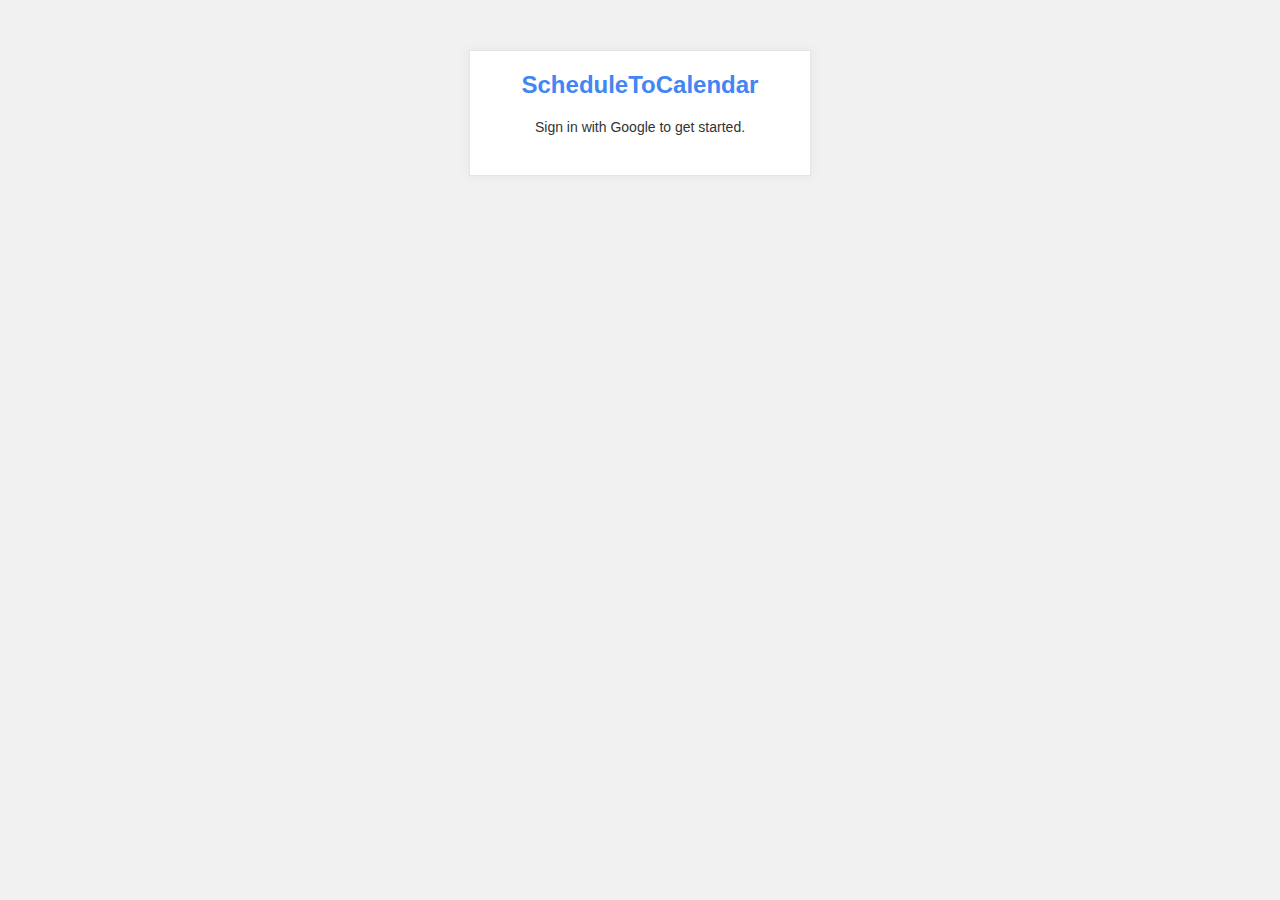
==== login.html @ e0611cd4 "prueba" ====
<html>
<head>
    <title>ScheduleToCalendar</title>
    <style>
        body {
            background-color: #f1f1f1;
            font-family: Arial, Helvetica, sans-serif;
        }

        .main {
            margin: 0 auto;
            width: 300px;
            padding: 20px;
            text-align: center;
            background-color: #fff;
            border: 1px solid #e5e5e5;
            margin-top: 50px;
            box-shadow: 0 0 10px #e5e5e5;
        }

        .g_id_signin {
            margin: 0 auto;
        }

        .g_id_signin * {
            margin: 10px 0;
        }

        .main h1 {
            margin: 0;
            padding: 0;
            font-size: 24px;
            color: #4285f4;
            margin-bottom: 20px;
        }

        .main p {
            font-size: 14px;
            color: #333;
            margin: 0;
            padding: 0;
            margin-bottom: 20px;
        }

        .main img {
            margin: 0 auto;
            width: 100px;
        }

        .main a {
            text-decoration: none;
            color: #4285f4;
        }

        .main a:hover {
            text-decoration: underline;
        }

        .main a:visited {
            color: #4285f4;
        }
    </style>
    <meta name="google-signin-client_id" content="796952607356-gsj82osa6j1r7j88vca6ru08q9r5ncda.apps.googleusercontent.com">
</head>
<body>
    <script src="https://accounts.google.com/gsi/client" async defer></script>
    <section class="main">
        <h1>ScheduleToCalendar</h1>
        <p>Sign in with Google to get started.</p>
        <div id="g_id_onload" data-client_id="796952607356-gsj82osa6j1r7j88vca6ru08q9r5ncda.apps.googleusercontent.com"
            data-context="signin" data-ux_mode="popup"
            data-login_uri="https://scheduletocalendarbackend-production.up.railway.app/index.php"
            data-itp_support="true" data-auto_prompt="false"></div>

        <div class="g_id_signin" data-type="standard" data-shape="rectangular" data-theme="outline"
            data-text="signin_with" data-size="large" data-logo_alignment="center" data-width="300"></div>
    </section>
</body>

</html>
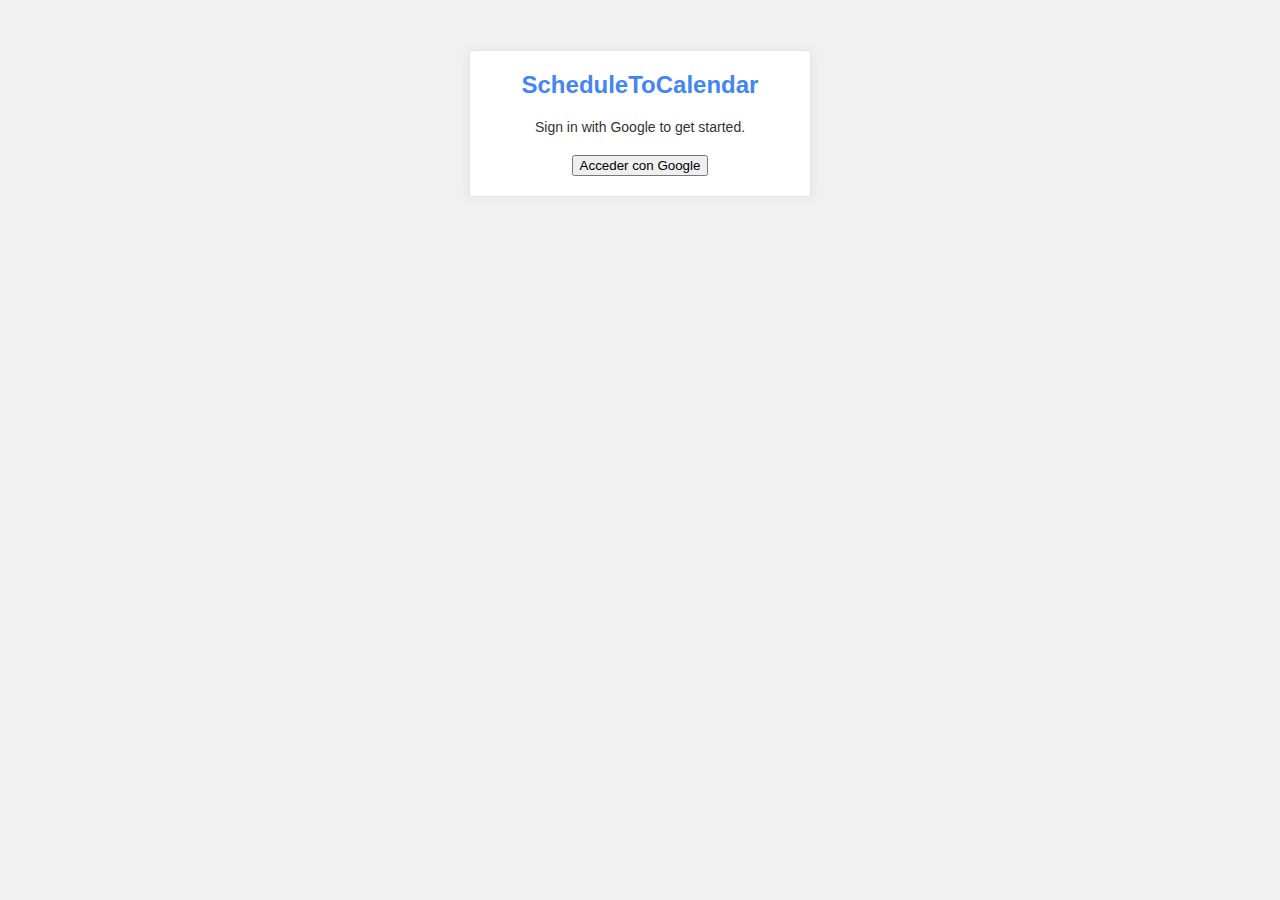
==== commit e05803c2: "prueba" ====
--- a/login.html
+++ b/login.html
@@ -67,14 +67,30 @@
     <section class="main">
         <h1>ScheduleToCalendar</h1>
         <p>Sign in with Google to get started.</p>
-        <div id="g_id_onload" data-client_id="796952607356-gsj82osa6j1r7j88vca6ru08q9r5ncda.apps.googleusercontent.com"
-            data-context="signin" data-ux_mode="popup"
-            data-login_uri="https://scheduletocalendarbackend-production.up.railway.app/index.php"
-            data-itp_support="true" data-auto_prompt="false"></div>
+        <button id="signIn-btn">
+            Acceder con Google
+        </button>
+    </section>
 
-        <div class="g_id_signin" data-type="standard" data-shape="rectangular" data-theme="outline"
-            data-text="signin_with" data-size="large" data-logo_alignment="center" data-width="300"></div>
-    </section>
+    <script>
+        let client = "";
+        window.onload = () => {
+            const signInBtn = document.getElementById('signIn-btn');
+            client = google.accounts.oauth2.initTokenClient({
+                client_id: '796952607356-gsj82osa6j1r7j88vca6ru08q9r5ncda.apps.googleusercontent.com',
+                scope: 'https://www.googleapis.com/auth/calendar.readonly \
+                        https://www.googleapis.com/auth/calendar',
+                callback: (tokenResponse) => {
+                    console.log(tokenResponse);
+                },
+            });
+
+            signInBtn.addEventListener('click', () => {
+                data = client.requestAccessToken();
+                console.log(data);
+            });
+        }
+    </script>
 </body>
 
 </html>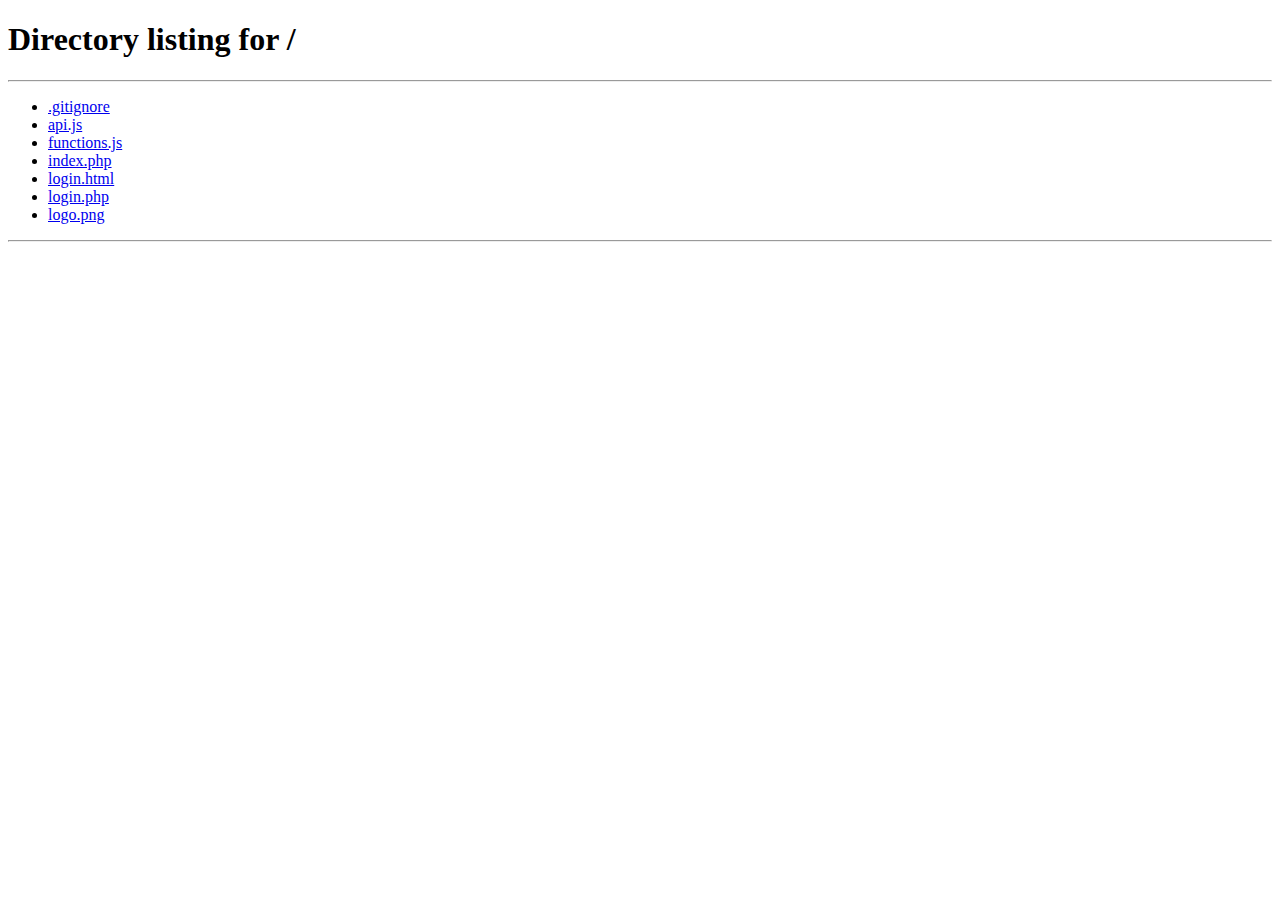
==== commit 6f9b0df4: "login meh?" ====
--- a/login.html
+++ b/login.html
@@ -60,9 +60,16 @@
             color: #4285f4;
         }
     </style>
+    <script src="functions.js"></script>
     <meta name="google-signin-client_id" content="796952607356-gsj82osa6j1r7j88vca6ru08q9r5ncda.apps.googleusercontent.com">
 </head>
 <body>
+    <script>
+        // verificar cookies
+        if (getCookie('token') != "") {
+            window.location.href = "/";
+        }
+    </script>
     <script src="https://accounts.google.com/gsi/client" async defer></script>
     <section class="main">
         <h1>ScheduleToCalendar</h1>
@@ -81,13 +88,21 @@
                 scope: 'https://www.googleapis.com/auth/calendar.readonly \
                         https://www.googleapis.com/auth/calendar',
                 callback: (tokenResponse) => {
-                    console.log(tokenResponse);
+                    if (!tokenResponse.error) {
+                        const token = tokenResponse.access_token;
+                        const expiresIn = tokenResponse.expires_in;
+                        const token_type = tokenResponse.token_type;
+
+                        setCookie('token', token, expiresIn);
+                        setCookie('token_type', token_type, expiresIn);
+
+                        window.location.href = "/";
+                    }
                 },
             });
 
             signInBtn.addEventListener('click', () => {
-                data = client.requestAccessToken();
-                console.log(data);
+                client.requestAccessToken();
             });
         }
     </script>
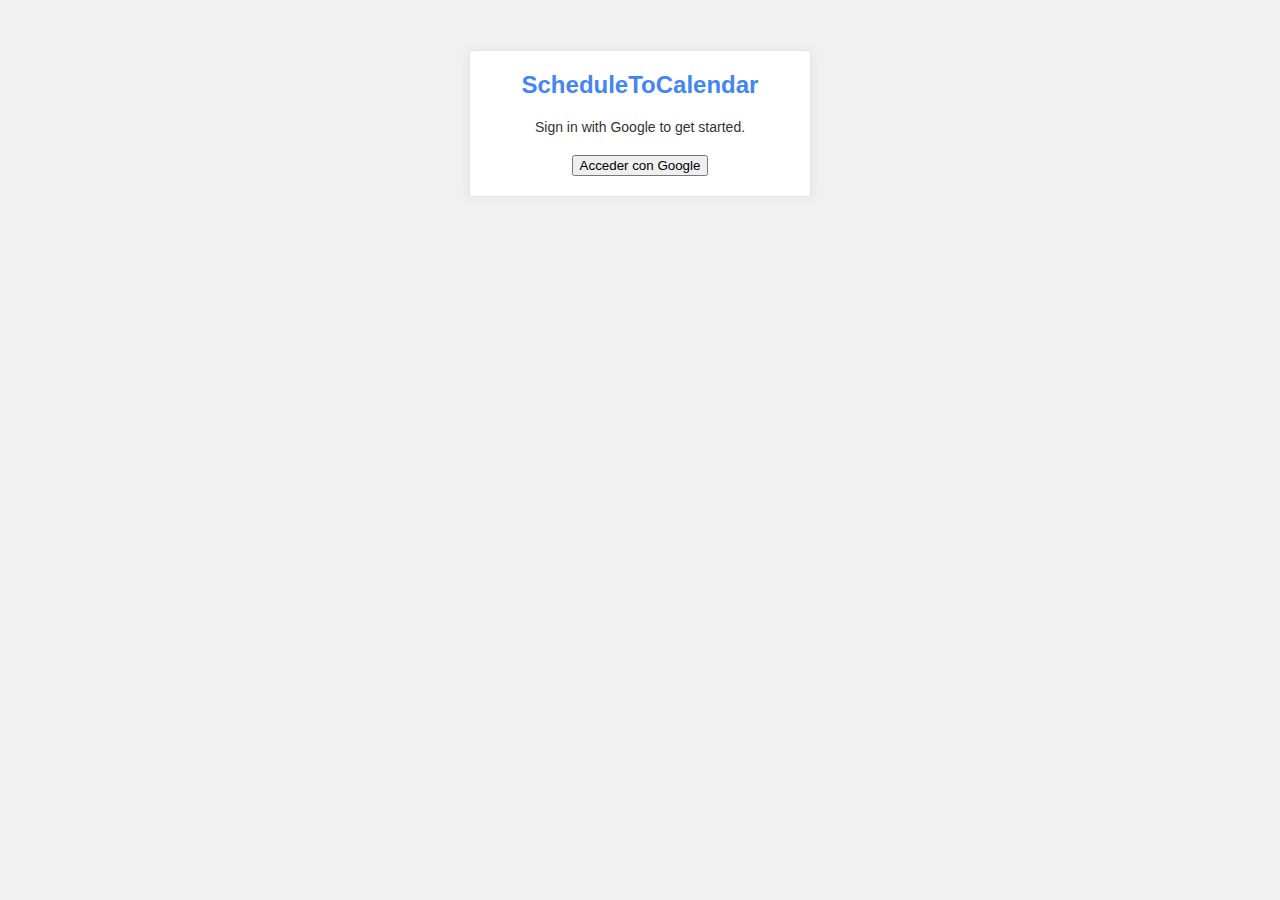
==== commit e5008692: "login meh? 2" ====
--- a/login.html
+++ b/login.html
@@ -66,7 +66,7 @@
 <body>
     <script>
         // verificar cookies
-        if (getCookie('token') != "") {
+        if (getCookie('token')) {
             window.location.href = "/";
         }
     </script>
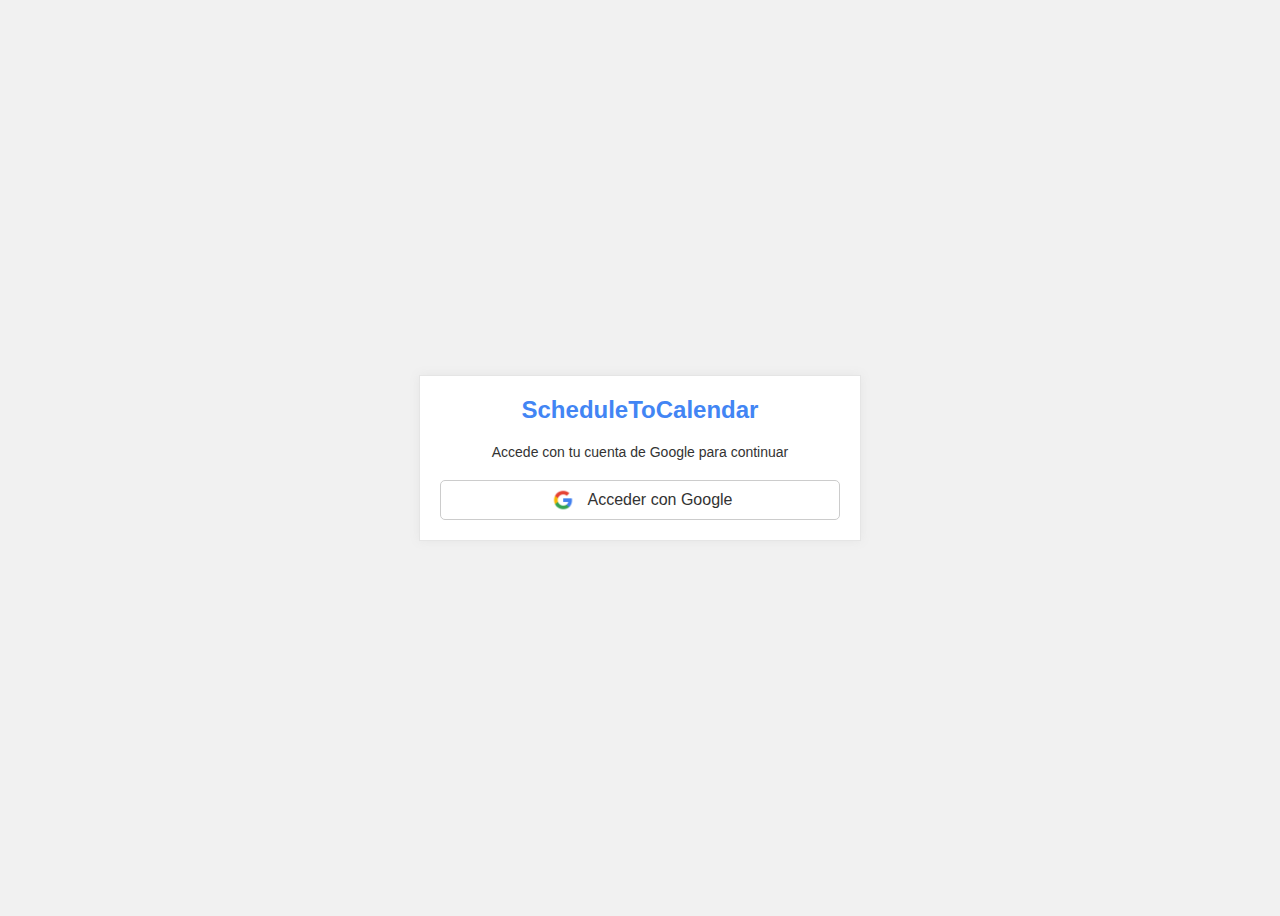
==== commit 547f433b: "login funcionando correctamente" ====
--- a/login.html
+++ b/login.html
@@ -5,25 +5,22 @@
         body {
             background-color: #f1f1f1;
             font-family: Arial, Helvetica, sans-serif;
+            display: flex;
+            flex-direction: column;
+            align-items: center;
+            justify-content: center;
+            height: 100vh;
         }
 
         .main {
             margin: 0 auto;
-            width: 300px;
+            width: 100%;
+            max-width: 400px;
             padding: 20px;
             text-align: center;
             background-color: #fff;
             border: 1px solid #e5e5e5;
-            margin-top: 50px;
             box-shadow: 0 0 10px #e5e5e5;
-        }
-
-        .g_id_signin {
-            margin: 0 auto;
-        }
-
-        .g_id_signin * {
-            margin: 10px 0;
         }
 
         .main h1 {
@@ -42,23 +39,37 @@
             margin-bottom: 20px;
         }
 
-        .main img {
+        .main button {
+            display: flex;
+            align-items: center;
+            justify-content: center;
             margin: 0 auto;
-            width: 100px;
+            width: 100%;
+            height: 40px;
+            border-radius: 5px;
+            border: 1px solid #ccc;
+            background: #fff;
+            font-size: 16px;
+            cursor: pointer;
         }
 
-        .main a {
-            text-decoration: none;
-            color: #4285f4;
+        .main button:hover {
+            background: #f1f1f1;
         }
 
-        .main a:hover {
-            text-decoration: underline;
+        .main button img {
+            width: 30px;
+            height: 30px;
+            margin-right: 10px;
         }
 
-        .main a:visited {
-            color: #4285f4;
+        .main button label {
+            margin: 0;
+            padding: 0;
+            font-size: 16px;
+            color: #333;
         }
+
     </style>
     <script src="functions.js"></script>
     <meta name="google-signin-client_id" content="796952607356-gsj82osa6j1r7j88vca6ru08q9r5ncda.apps.googleusercontent.com">
@@ -73,9 +84,10 @@
     <script src="https://accounts.google.com/gsi/client" async defer></script>
     <section class="main">
         <h1>ScheduleToCalendar</h1>
-        <p>Sign in with Google to get started.</p>
+        <p>Accede con tu cuenta de Google para continuar</p>
         <button id="signIn-btn">
-            Acceder con Google
+            <img src="google.png" alt="Sign in with Google">
+            <label>Acceder con Google</label>
         </button>
     </section>
 
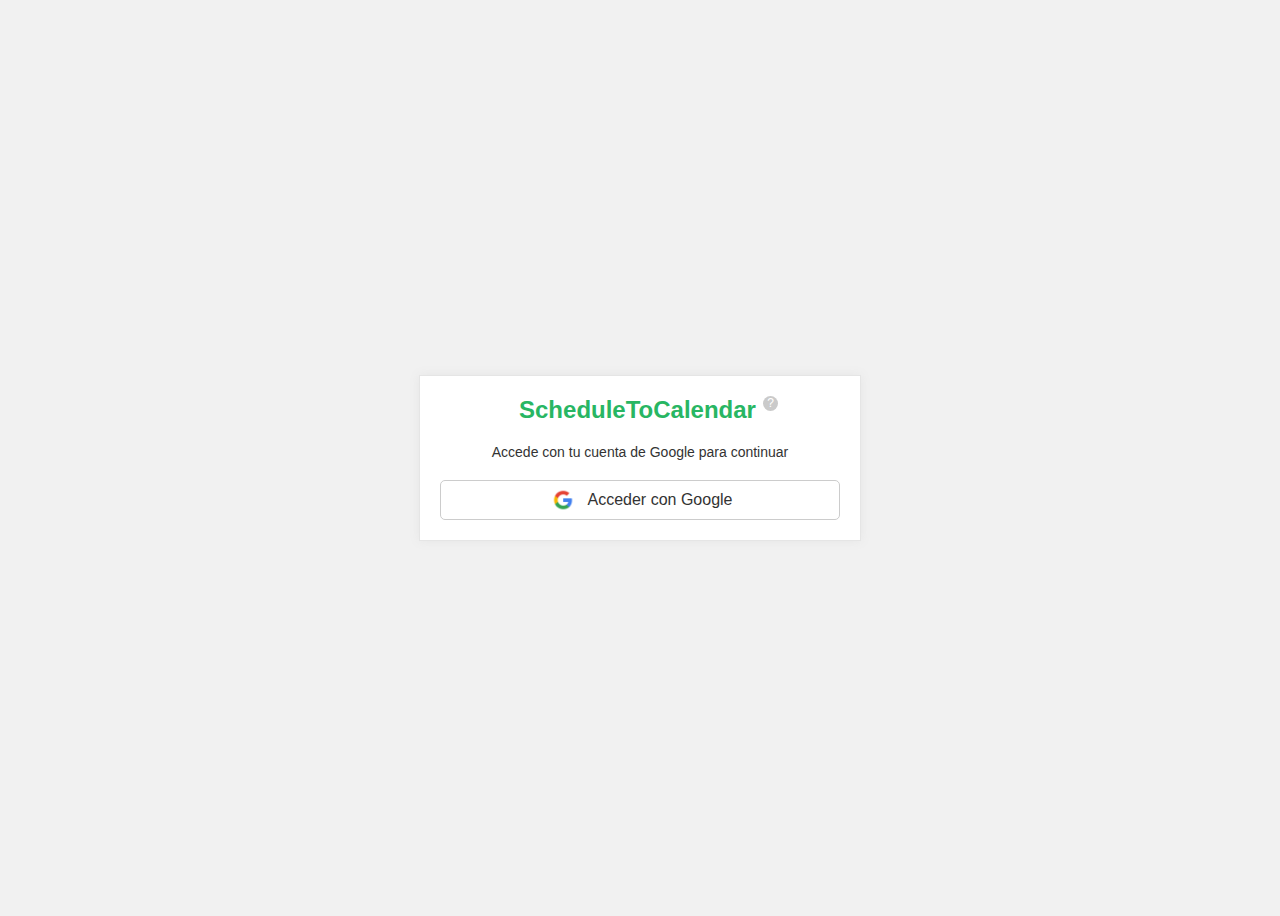
==== commit 3bd1fd71: "modal window- information" ====
--- a/login.html
+++ b/login.html
@@ -1,78 +1,24 @@
 <html>
 <head>
     <title>ScheduleToCalendar</title>
-    <style>
-        body {
-            background-color: #f1f1f1;
-            font-family: Arial, Helvetica, sans-serif;
-            display: flex;
-            flex-direction: column;
-            align-items: center;
-            justify-content: center;
-            height: 100vh;
-        }
-
-        .main {
-            margin: 0 auto;
-            width: 100%;
-            max-width: 400px;
-            padding: 20px;
-            text-align: center;
-            background-color: #fff;
-            border: 1px solid #e5e5e5;
-            box-shadow: 0 0 10px #e5e5e5;
-        }
-
-        .main h1 {
-            margin: 0;
-            padding: 0;
-            font-size: 24px;
-            color: #4285f4;
-            margin-bottom: 20px;
-        }
-
-        .main p {
-            font-size: 14px;
-            color: #333;
-            margin: 0;
-            padding: 0;
-            margin-bottom: 20px;
-        }
-
-        .main button {
-            display: flex;
-            align-items: center;
-            justify-content: center;
-            margin: 0 auto;
-            width: 100%;
-            height: 40px;
-            border-radius: 5px;
-            border: 1px solid #ccc;
-            background: #fff;
-            font-size: 16px;
-            cursor: pointer;
-        }
-
-        .main button:hover {
-            background: #f1f1f1;
-        }
-
-        .main button img {
-            width: 30px;
-            height: 30px;
-            margin-right: 10px;
-        }
-
-        .main button label {
-            margin: 0;
-            padding: 0;
-            font-size: 16px;
-            color: #333;
-        }
-
-    </style>
+    <link rel="stylesheet" href="css/login.css">
     <script src="functions.js"></script>
     <meta name="google-signin-client_id" content="796952607356-gsj82osa6j1r7j88vca6ru08q9r5ncda.apps.googleusercontent.com">
+    <style>
+        .modal {
+            display: block;
+            position: fixed; 
+            z-index: 100;
+            width: 200px;
+            font-size: 15px;
+            overflow: auto; 
+            background: rgba(0, 0, 0, 0.8);
+            color: white;
+            border-radius: 10px;
+            padding: 10px;
+            box-shadow: 0 0 10px rgba(0, 0, 0, 0.1);
+        }
+    </style>
 </head>
 <body>
     <script>
@@ -81,15 +27,53 @@
             window.location.href = "/";
         }
     </script>
+    
     <script src="https://accounts.google.com/gsi/client" async defer></script>
+    
     <section class="main">
-        <h1>ScheduleToCalendar</h1>
+        <div class="title">
+            <h1>ScheduleToCalendar</h1>
+            <div class="whatIsThis" id="whatIsThis-btn">?</div>
+        </div>
         <p>Accede con tu cuenta de Google para continuar</p>
         <button id="signIn-btn">
             <img src="google.png" alt="Sign in with Google">
             <label>Acceder con Google</label>
         </button>
     </section>
+
+    <div id="whatIsThis-window" class="modal" style="display: none;">
+        <div class="modal-content">
+            <p>Esta aplicación permite pasar los horarios de UTEC a Google Calendar.</p>
+            <p>Para ello, se debe tener una cuenta de Google y darle permisos a la aplicación para acceder a Google Calendar.</p>
+            <p>La aplicación no almacena ningún dato de los usuarios.</p>
+            <p>Ahorra tiempo y no pierdas tus clases!</p>
+        </div>
+    </div>
+
+    <script>
+        const whatIsThisBtn = document.getElementById('whatIsThis-btn');
+
+        function openWhatIsThis() {
+            const whatIsThisWindow = document.getElementById('whatIsThis-window');
+            // settear coordenadas al mouse
+            whatIsThisWindow.style.top = event.clientY + 'px';
+            whatIsThisWindow.style.left = event.clientX + 'px';
+            whatIsThisWindow.classList.add('modal');
+            whatIsThisWindow.style.display = 'block';
+        }
+
+        function closeWhatIsThis() {
+            const whatIsThisWindow = document.getElementById('whatIsThis-window');
+            whatIsThisWindow.classList.remove('modal');
+            whatIsThisWindow.style.display = 'none';
+        }
+
+        // si el mouse pasa por encima del boton, mostrar la ventana
+        whatIsThisBtn.addEventListener('mouseover', openWhatIsThis);
+        // si sale del boton, cerrar la ventana
+        whatIsThisBtn.addEventListener('mouseout', closeWhatIsThis);
+    </script>
 
     <script>
         let client = "";
--- a/css/login.css
+++ b/css/login.css
@@ -0,0 +1,96 @@
+body {
+    background-color: #f1f1f1;
+    font-family: Arial, Helvetica, sans-serif;
+    display: flex;
+    flex-direction: column;
+    align-items: center;
+    justify-content: center;
+    height: 100vh;
+}
+
+.main {
+    margin: 0 auto;
+    width: 100%;
+    max-width: 400px;
+    padding: 20px;
+    text-align: center;
+    background-color: #fff;
+    border: 1px solid #e5e5e5;
+    box-shadow: 0 0 10px #e5e5e5;
+}
+
+.main h1 {
+    margin: 0;
+    padding: 0;
+    font-size: 24px;
+    color: #28b663;
+    margin-bottom: 20px;
+}
+
+.main p {
+    font-size: 14px;
+    color: #333;
+    margin: 0;
+    padding: 0;
+    margin-bottom: 20px;
+}
+
+.main button {
+    display: flex;
+    align-items: center;
+    justify-content: center;
+    margin: 0 auto;
+    width: 100%;
+    height: 40px;
+    border-radius: 5px;
+    border: 1px solid #ccc;
+    background: #fff;
+    font-size: 16px;
+    cursor: pointer;
+}
+
+.main button:hover {
+    background: #f1f1f1;
+}
+
+.main button img {
+    width: 30px;
+    height: 30px;
+    margin-right: 10px;
+}
+
+.main button label {
+    margin: 0;
+    padding: 0;
+    font-size: 16px;
+    color: #333;
+}
+
+.whatIsThis {
+    /* div que contiene un signo de interrogación */
+    position: relative;
+    margin-left: 10px;
+    width: 15px;
+    height: 15px;
+    border-radius: 50%;
+    background: #cacaca;
+    cursor: pointer;
+    display: flex;
+    align-items: center;
+    justify-content: center;
+    color: white;
+    top: -17px;
+    right: -17px;
+    margin-left: -10px;
+    font-size: 12px;
+}
+
+.whatIsThis:hover {
+    background: #b5b5b5;
+}
+
+.title {
+    display: flex;
+    align-items: center;
+    justify-content: center;
+}